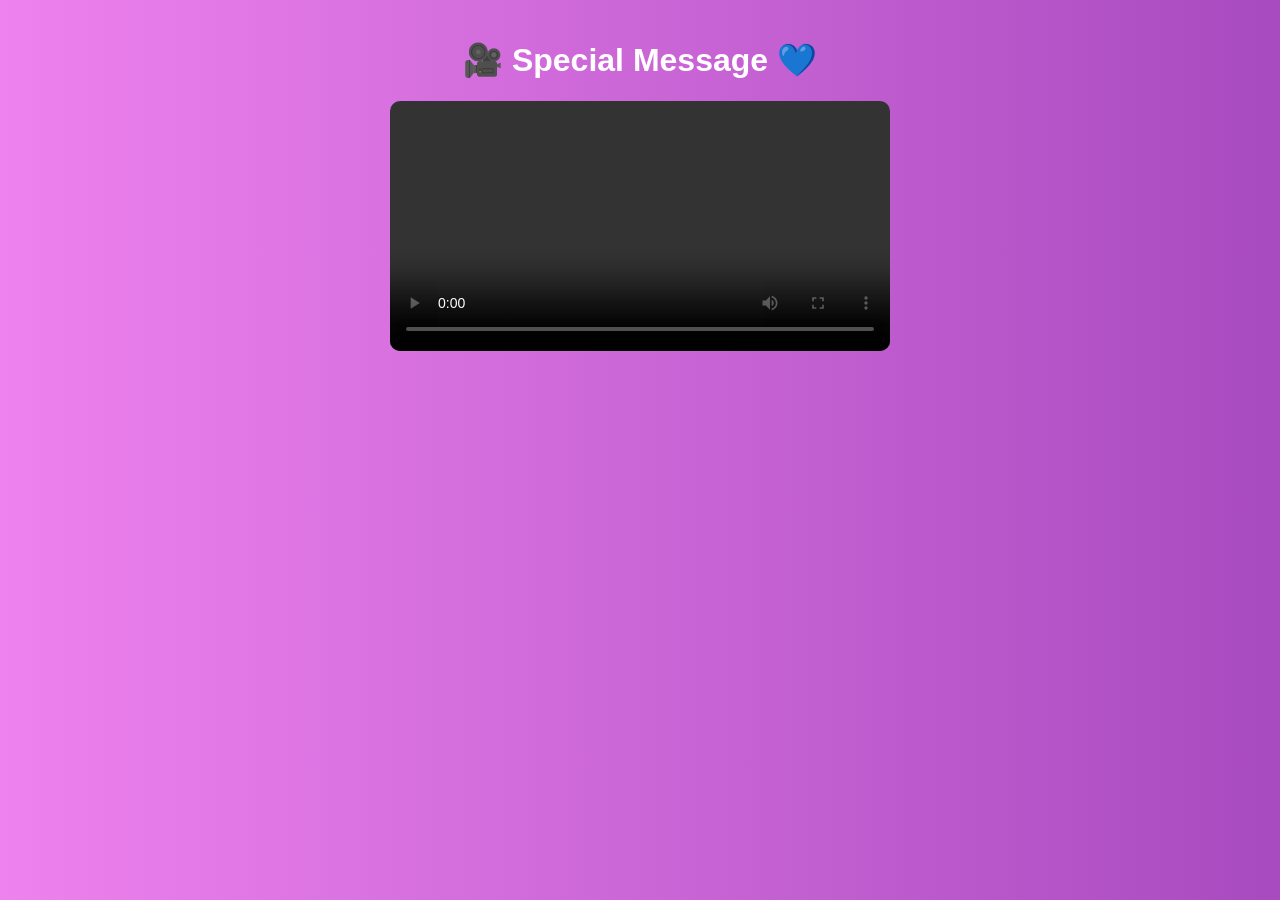
==== video.html @ f07815d0 "Final changes" ====
<!DOCTYPE html>
<html lang="en">
<head>
<meta charset="UTF-8">
<meta name="viewport" content="width=device-width, initial-scale=1.0">
<title>Surprise 🎁</title>
<link rel="stylesheet" href="style.css">
</head>

<body>

<div class="container">

<h1 class="title">🎥 Special Message 💙</h1>

<video id="videoMessage" controls autoplay>
  <source src="assets/video/message.mp4" type="video/mp4">
</video>

</div>

<script>
const video = document.getElementById("videoMessage");

// After video ends → go back
video.onended = function(){
  window.location.href = "index.html";
};
</script>

</body>
</html>
---- style.css ----
/* BACKGROUND */
body {
  margin:0;
  font-family:sans-serif;
  text-align:center;

  background: linear-gradient(270deg, red, orange, yellow, green, blue, indigo, violet);
  background-size: 1400% 1400%;
  animation: rainbow 60s ease infinite; /* slower color change */
}

@keyframes rainbow {
  0%{background-position:0%}
  50%{background-position:100%}
  100%{background-position:0%}
}

/* CONTAINER */
.container { padding:20px; }

/* TITLE */
.title {
  color:white;
  font-size:32px;
  animation: glow 2s infinite alternate;
}

@keyframes glow {
  from {text-shadow:0 0 10px white;}
  to {text-shadow:0 0 30px white;}
}

/* MESSAGE BOX */
.card {
  background:white;
  padding:20px;
  border-radius:15px;
  margin:15px auto;
}

/* BIG TEXT */
#typing {
  white-space:pre-line;
  font-size:20px;
  line-height:1.7;
}

/* MOBILE */
@media (max-width:600px){
  .title { font-size:28px; }
  #typing { font-size:18px; }
  .main-photo { width:90%; max-width:250px; }
}

/* PHOTO CENTER */
.main-photo {
  display:block;
  margin:20px auto;
  border-radius:15px;
  max-width:300px;
  width:90%;
}

/* BUTTON CENTER */
.btn {
  display:block;
  margin:20px auto;
  padding:15px 25px;
  font-size:18px;
  background:#ff4da6;
  color:white;
  border:none;
  border-radius:25px;
  cursor:pointer;
}

/* VIDEO */
video { width:90%; max-width:500px; border-radius:10px; }

/* BUBBLES */
.bubbles {
  position:fixed;
  width:100%;
  height:100%;
  pointer-events:none;
}

.bubbles span {
  position:absolute;
  bottom:-50px;
  width:6px;   /* smaller */
  height:6px;
  background:white;
  border-radius:50%;
  opacity:0.5;
  animation: rise linear infinite;
}

@keyframes rise {
  0%{transform:translateY(0);}
  100%{transform:translateY(-100vh);}
}
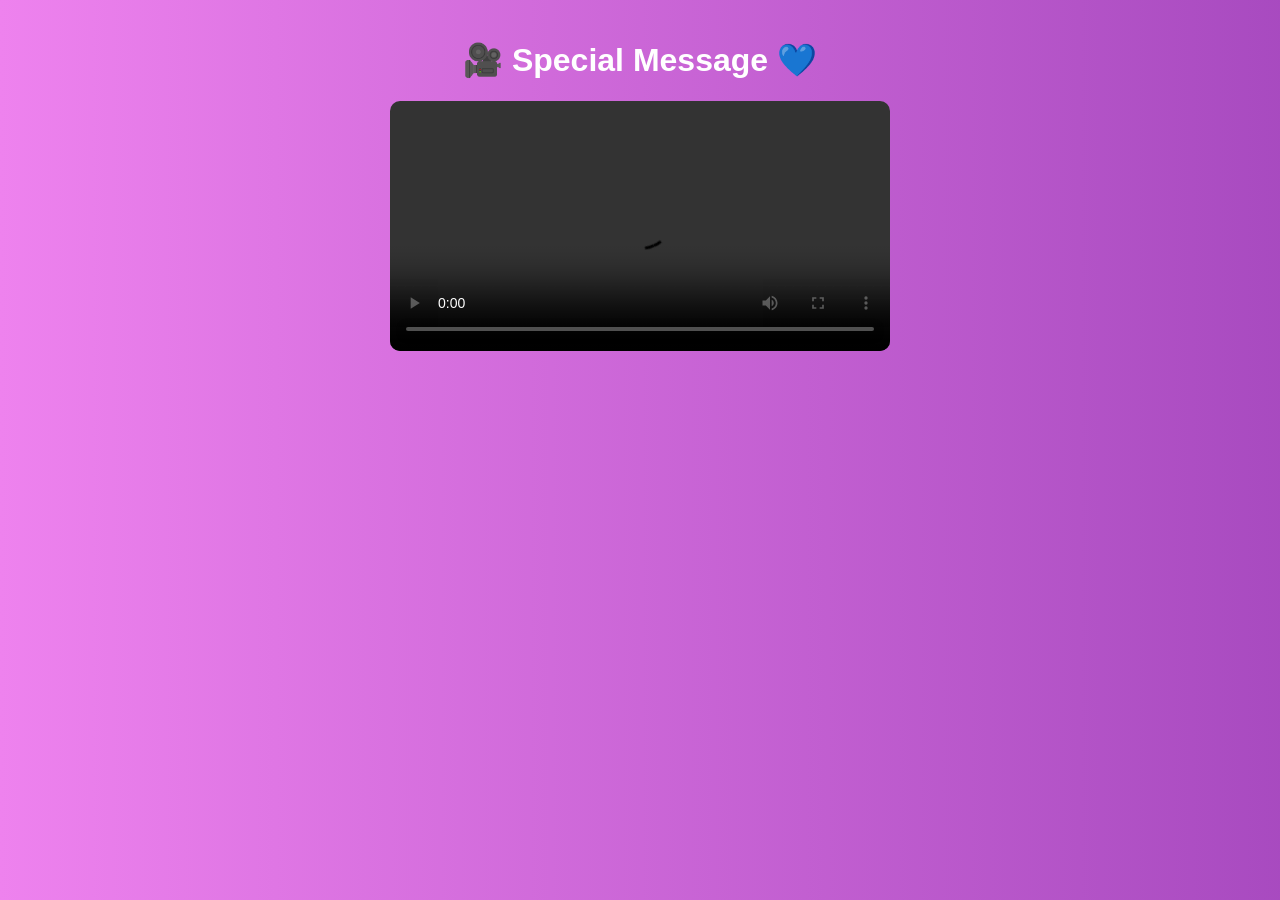
==== commit 3dbf9890: "finale" ====
--- a/video.html
+++ b/video.html
@@ -6,11 +6,9 @@
 <title>Surprise 🎁</title>
 <link rel="stylesheet" href="style.css">
 </head>
-
 <body>
 
 <div class="container">
-
 <h1 class="title">🎥 Special Message 💙</h1>
 
 <video id="videoMessage" controls autoplay>
@@ -22,7 +20,7 @@
 <script>
 const video = document.getElementById("videoMessage");
 
-// After video ends → go back
+// AFTER VIDEO ENDS → RETURN TO HOMEPAGE
 video.onended = function(){
   window.location.href = "index.html";
 };
--- a/style.css
+++ b/style.css
@@ -1,4 +1,3 @@
-/* BACKGROUND */
 body {
   margin:0;
   font-family:sans-serif;
@@ -15,10 +14,8 @@
   100%{background-position:0%}
 }
 
-/* CONTAINER */
 .container { padding:20px; }
 
-/* TITLE */
 .title {
   color:white;
   font-size:32px;
@@ -30,7 +27,6 @@
   to {text-shadow:0 0 30px white;}
 }
 
-/* MESSAGE BOX */
 .card {
   background:white;
   padding:20px;
@@ -38,21 +34,18 @@
   margin:15px auto;
 }
 
-/* BIG TEXT */
 #typing {
   white-space:pre-line;
   font-size:20px;
   line-height:1.7;
 }
 
-/* MOBILE */
 @media (max-width:600px){
   .title { font-size:28px; }
   #typing { font-size:18px; }
   .main-photo { width:90%; max-width:250px; }
 }
 
-/* PHOTO CENTER */
 .main-photo {
   display:block;
   margin:20px auto;
@@ -61,7 +54,6 @@
   width:90%;
 }
 
-/* BUTTON CENTER */
 .btn {
   display:block;
   margin:20px auto;
@@ -74,10 +66,12 @@
   cursor:pointer;
 }
 
-/* VIDEO */
-video { width:90%; max-width:500px; border-radius:10px; }
+video {
+  width:90%;
+  max-width:500px;
+  border-radius:10px;
+}
 
-/* BUBBLES */
 .bubbles {
   position:fixed;
   width:100%;
@@ -88,7 +82,7 @@
 .bubbles span {
   position:absolute;
   bottom:-50px;
-  width:6px;   /* smaller */
+  width:6px;
   height:6px;
   background:white;
   border-radius:50%;
